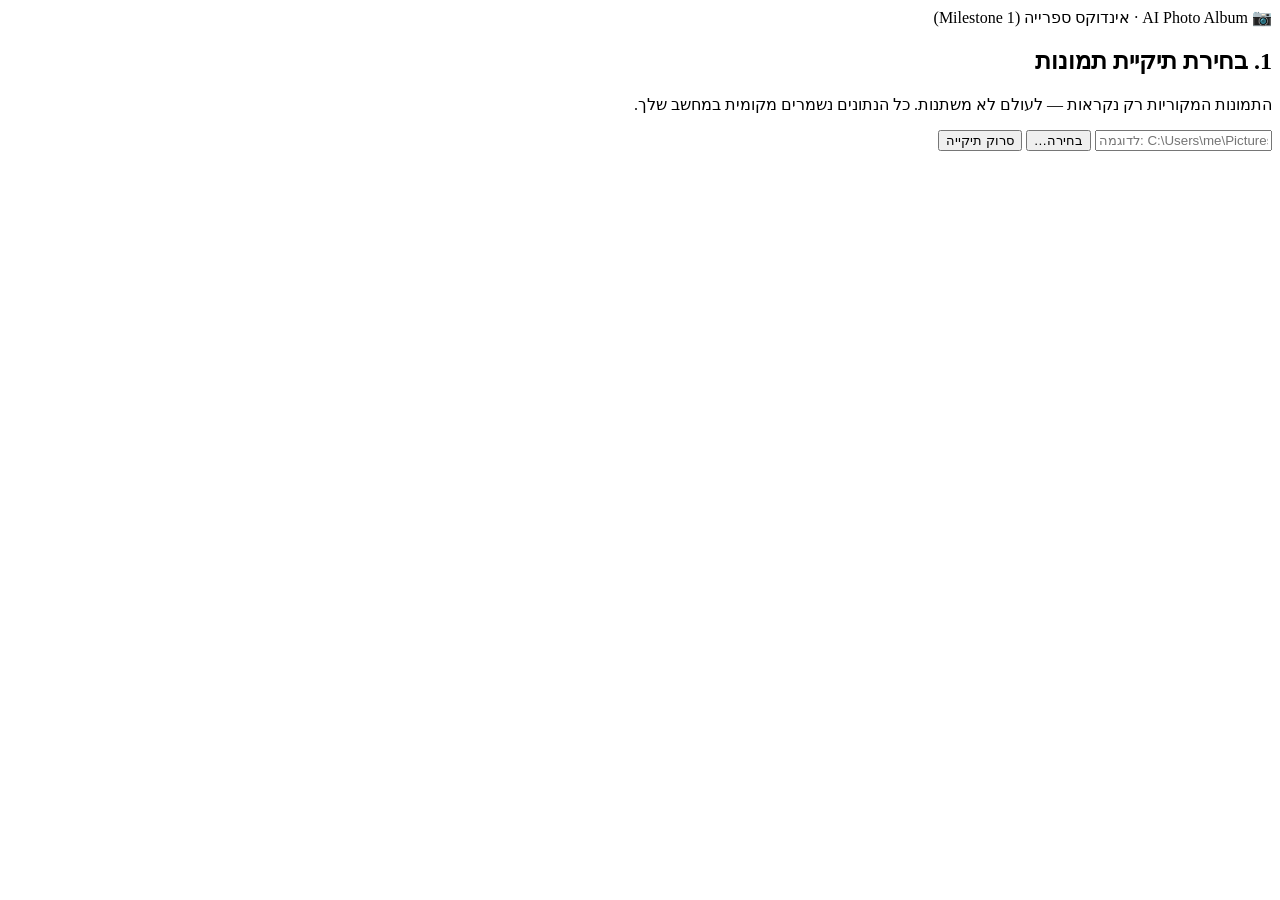
==== app/web/static/index.html @ 2d140af7 "Milestones 0-1: foundation and photo ingestion Config, structured logging, SQLite repository, recurs" ====
<!doctype html>
<html lang="he" dir="rtl">
<head>
  <meta charset="utf-8">
  <meta name="viewport" content="width=device-width, initial-scale=1">
  <title>AI Photo Album — ספריית תמונות</title>
  <link rel="stylesheet" href="/static/styles.css">
</head>
<body>
<header class="topbar">
  <div class="brand">📷 AI Photo Album <span class="muted">· אינדוקס ספרייה (Milestone 1)</span></div>
  <div id="health" class="muted"></div>
</header>

<main>
  <section class="card">
    <h2>1. בחירת תיקיית תמונות</h2>
    <p class="muted">התמונות המקוריות רק נקראות — לעולם לא משתנות. כל הנתונים נשמרים מקומית במחשב שלך.</p>
    <div class="row">
      <input id="pathInput" type="text" placeholder="לדוגמה: C:\Users\me\Pictures\Family" dir="ltr">
      <button id="browseBtn" class="secondary">בחירה…</button>
      <button id="addBtn">סרוק תיקייה</button>
    </div>
    <div id="formError" class="error"></div>
  </section>

  <section class="card" id="librariesCard" hidden>
    <h2>2. ספריות</h2>
    <div class="row">
      <select id="librarySelect"></select>
      <button id="rescanBtn" class="secondary">סריקה מחדש</button>
      <button id="deleteBtn" class="danger">מחיקת נתוני אינדקס</button>
    </div>
    <div id="jobBox" hidden>
      <div class="progress"><div id="progressBar"></div></div>
      <div class="row between">
        <span id="jobText"></span>
        <button id="cancelBtn" class="secondary small">ביטול</button>
      </div>
    </div>
    <div id="stats" class="stats"></div>
    <div id="years" class="years"></div>
  </section>

  <section class="card" id="galleryCard" hidden>
    <div class="row between">
      <h2>3. תמונות</h2>
      <div class="row">
        <label>תצוגה
          <select id="viewSelect">
            <option value="grid">גלריה</option>
            <option value="dups">קבוצות כפילויות</option>
          </select>
        </label>
        <label>סינון
          <select id="filterSelect">
            <option value="all">הכול</option>
            <option value="unique">ייחודיות (ללא כפילויות)</option>
            <option value="duplicates">כפילויות מיותרות</option>
            <option value="blurry">מטושטשות</option>
            <option value="low_res">רזולוציה נמוכה</option>
            <option value="screenshots">צילומי מסך</option>
            <option value="exposure">בעיות חשיפה</option>
            <option value="no_date">ללא תאריך צילום אמין</option>
            <option value="gps">עם מיקום GPS</option>
            <option value="errors">קבצים שנכשלו</option>
            <option value="missing">קבצים שנעלמו</option>
          </select>
        </label>
        <label>שנה <select id="yearSelect"><option value="">כל השנים</option></select></label>
        <label>מיון
          <select id="sortSelect">
            <option value="date">תאריך ↑</option>
            <option value="date_desc">תאריך ↓</option>
            <option value="quality">איכות טכנית</option>
            <option value="path">נתיב</option>
          </select>
        </label>
      </div>
    </div>
    <div id="resultInfo" class="muted"></div>
    <div id="grid" class="grid"></div>
    <div id="errorList"></div>
    <div id="dupList"></div>
    <div class="center"><button id="moreBtn" class="secondary" hidden>טען עוד</button></div>
  </section>
</main>

<dialog id="detail">
  <div class="detail-body">
    <img id="detailImg" alt="">
    <div class="detail-meta">
      <button id="closeDetail" class="secondary small">סגירה ✕</button>
      <div id="detailInfo"></div>
    </div>
  </div>
</dialog>

<script src="/static/app.js"></script>
</body>
</html>
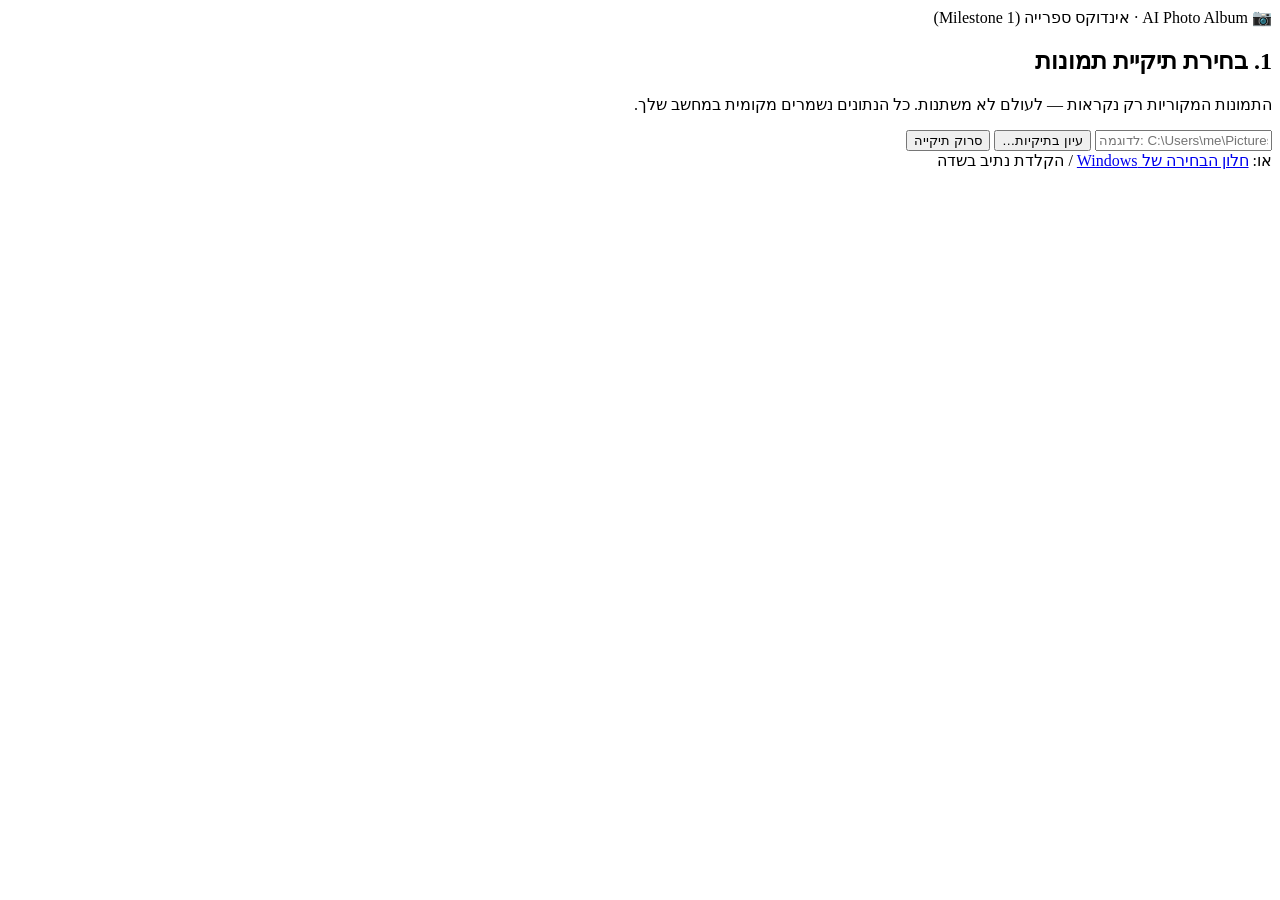
==== commit 7927635e: "In-app folder browser and build-versioned page assets - Folder browser dialog with lazy thumbnails, " ====
--- a/app/web/static/index.html
+++ b/app/web/static/index.html
@@ -4,9 +4,11 @@
   <meta charset="utf-8">
   <meta name="viewport" content="width=device-width, initial-scale=1">
   <title>AI Photo Album — ספריית תמונות</title>
-  <link rel="stylesheet" href="/static/styles.css">
+  <meta name="app-build" content="__BUILD__">
+  <link rel="stylesheet" href="/static/styles.css?v=__BUILD__">
 </head>
 <body>
+<div id="updateBanner" class="update-banner" hidden>יש גרסה חדשה של האפליקציה. <button id="reloadBtn" class="small">רענון עכשיו</button></div>
 <header class="topbar">
   <div class="brand">📷 AI Photo Album <span class="muted">· אינדוקס ספרייה (Milestone 1)</span></div>
   <div id="health" class="muted"></div>
@@ -18,9 +20,10 @@
     <p class="muted">התמונות המקוריות רק נקראות — לעולם לא משתנות. כל הנתונים נשמרים מקומית במחשב שלך.</p>
     <div class="row">
       <input id="pathInput" type="text" placeholder="לדוגמה: C:\Users\me\Pictures\Family" dir="ltr">
-      <button id="browseBtn" class="secondary">בחירה…</button>
+      <button id="folderBrowserBtn" class="secondary">עיון בתיקיות…</button>
       <button id="addBtn">סרוק תיקייה</button>
     </div>
+    <div class="muted">או: <a href="#" id="browseBtn">חלון הבחירה של Windows</a> / הקלדת נתיב בשדה</div>
     <div id="formError" class="error"></div>
   </section>
 
@@ -96,6 +99,27 @@
   </div>
 </dialog>
 
-<script src="/static/app.js"></script>
+<dialog id="fbDialog" class="fb">
+  <div class="fb-head">
+    <button id="fbUp" class="secondary small" title="תיקייה אחת למעלה">⬆ למעלה</button>
+    <div id="fbCrumbs" class="fb-crumbs"></div>
+    <button id="fbClose" class="secondary small">סגירה ✕</button>
+  </div>
+  <div class="fb-body">
+    <nav id="fbPlaces" class="fb-places"></nav>
+    <div id="fbMain" class="fb-main">
+      <div id="fbFolders" class="fb-folders"></div>
+      <div id="fbGrid" class="fb-grid"></div>
+      <div id="fbSentinel"></div>
+      <div id="fbMsg" class="muted center"></div>
+    </div>
+  </div>
+  <div class="fb-foot">
+    <span id="fbCounts" class="muted"></span>
+    <button id="fbChoose">בחר את התיקייה הזו</button>
+  </div>
+</dialog>
+
+<script src="/static/app.js?v=__BUILD__"></script>
 </body>
 </html>
